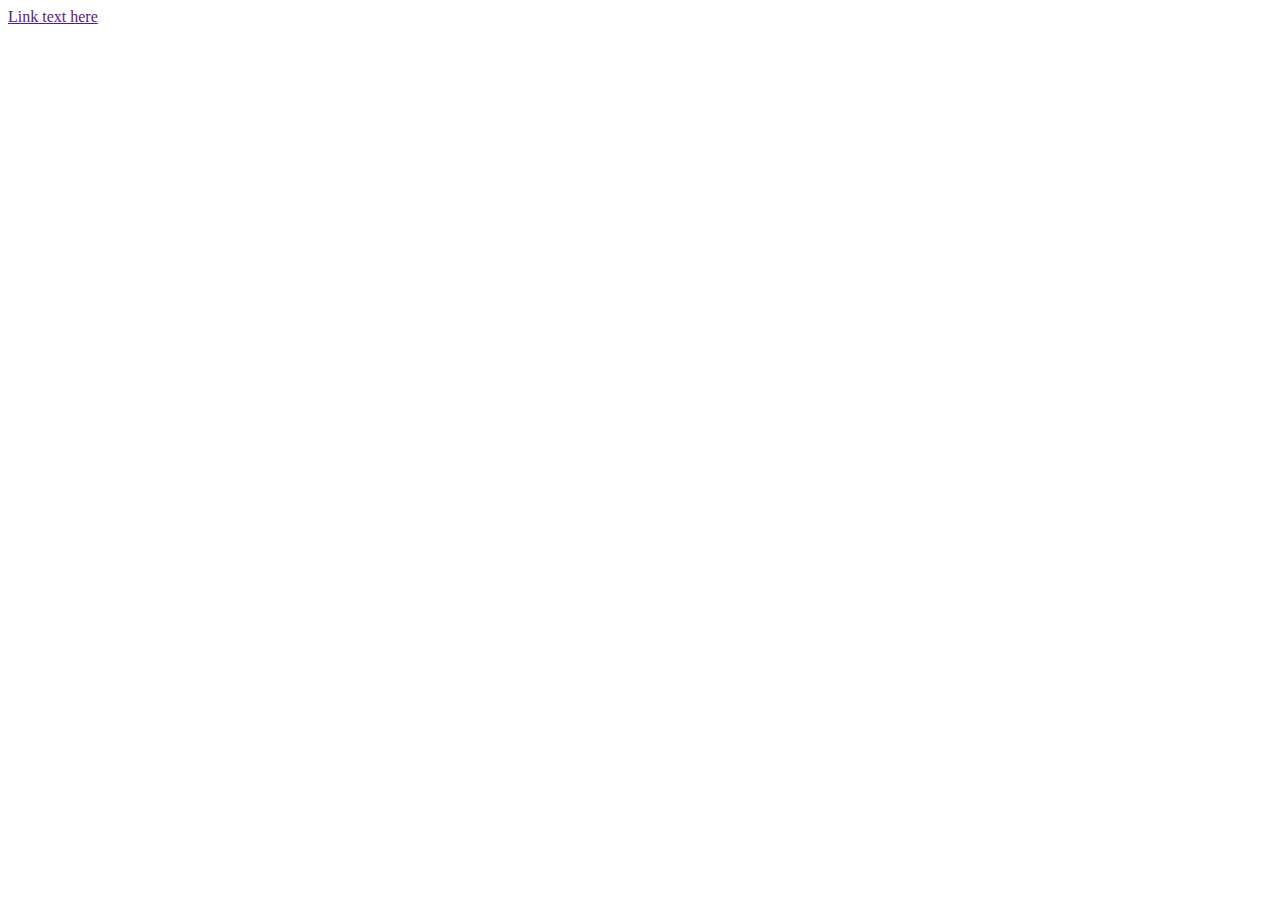
==== index2.html @ 9ea93a1b "finished grid" ====
<!DOCTYPE html>
<html lang="en">

<head>
    <meta charset="UTF-8">
    <meta http-equiv="X-UA-Compatible" content="IE=edge">
    <meta name="viewport" content="width=device-width, initial-scale=1.0">
    <a href="">Link text here</a>
    <title>Document</title>
</head>

<body>

</body>

</html>
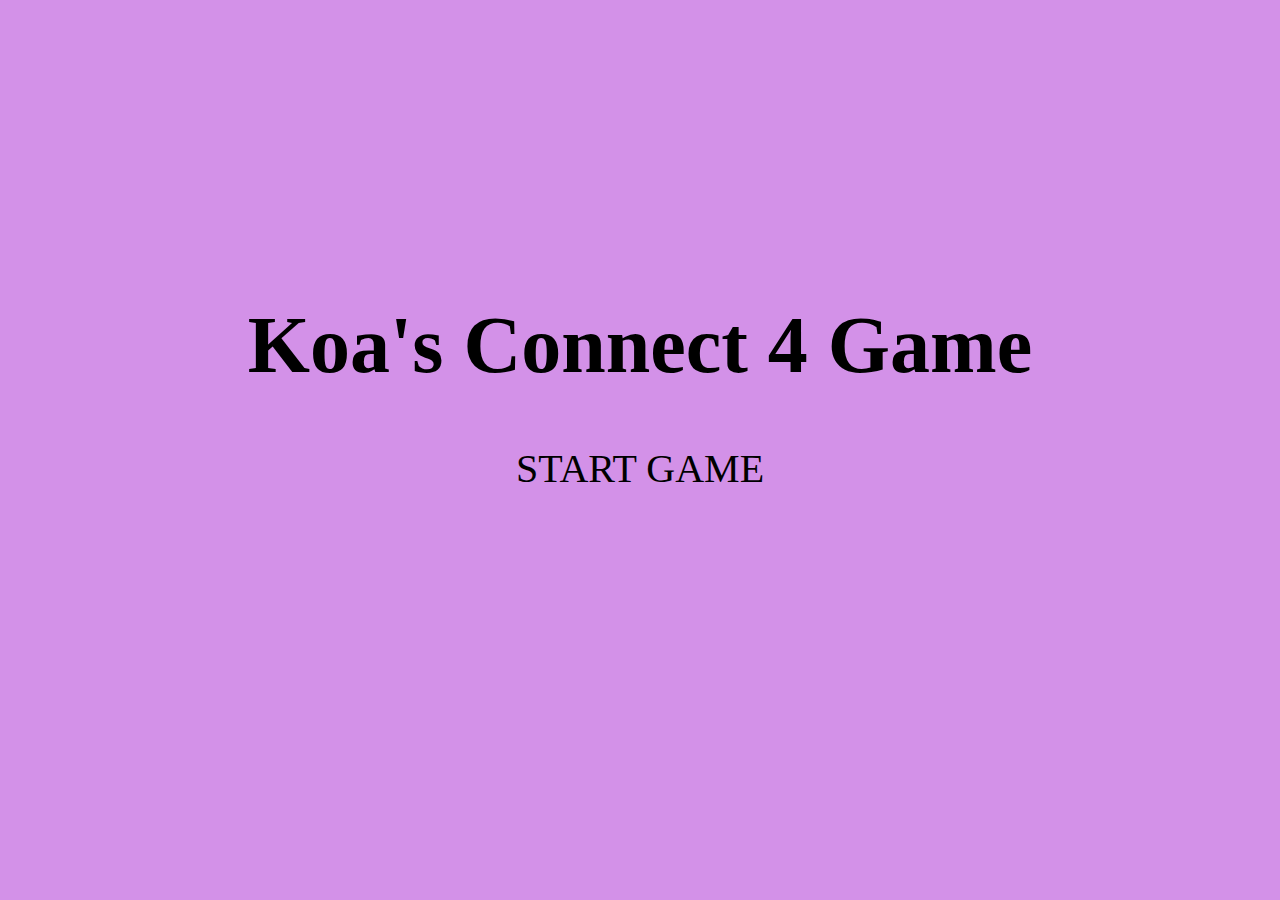
==== commit 2c78a90a: "changed grid by using flex grid" ====
--- a/index2.html
+++ b/index2.html
@@ -5,12 +5,13 @@
     <meta charset="UTF-8">
     <meta http-equiv="X-UA-Compatible" content="IE=edge">
     <meta name="viewport" content="width=device-width, initial-scale=1.0">
-    <a href="">Link text here</a>
+    <link rel="stylesheet" href="style2.css">
     <title>Document</title>
 </head>
 
 <body>
-
+    <h1>Koa's Connect 4 Game</h1>
+    <a href="index.html">START GAME </a>
 </body>
 
 </html>--- a/style2.css
+++ b/style2.css
@@ -0,0 +1,16 @@
+body{
+    text-align: center;
+    margin-top: 300px;
+    background-color: rgba(165, 28, 207, 0.486);
+}
+
+
+h1 {
+    font-size: 80px;
+}
+
+a {
+    text-decoration: none;
+    color: black;
+    font-size: 40px;
+}
